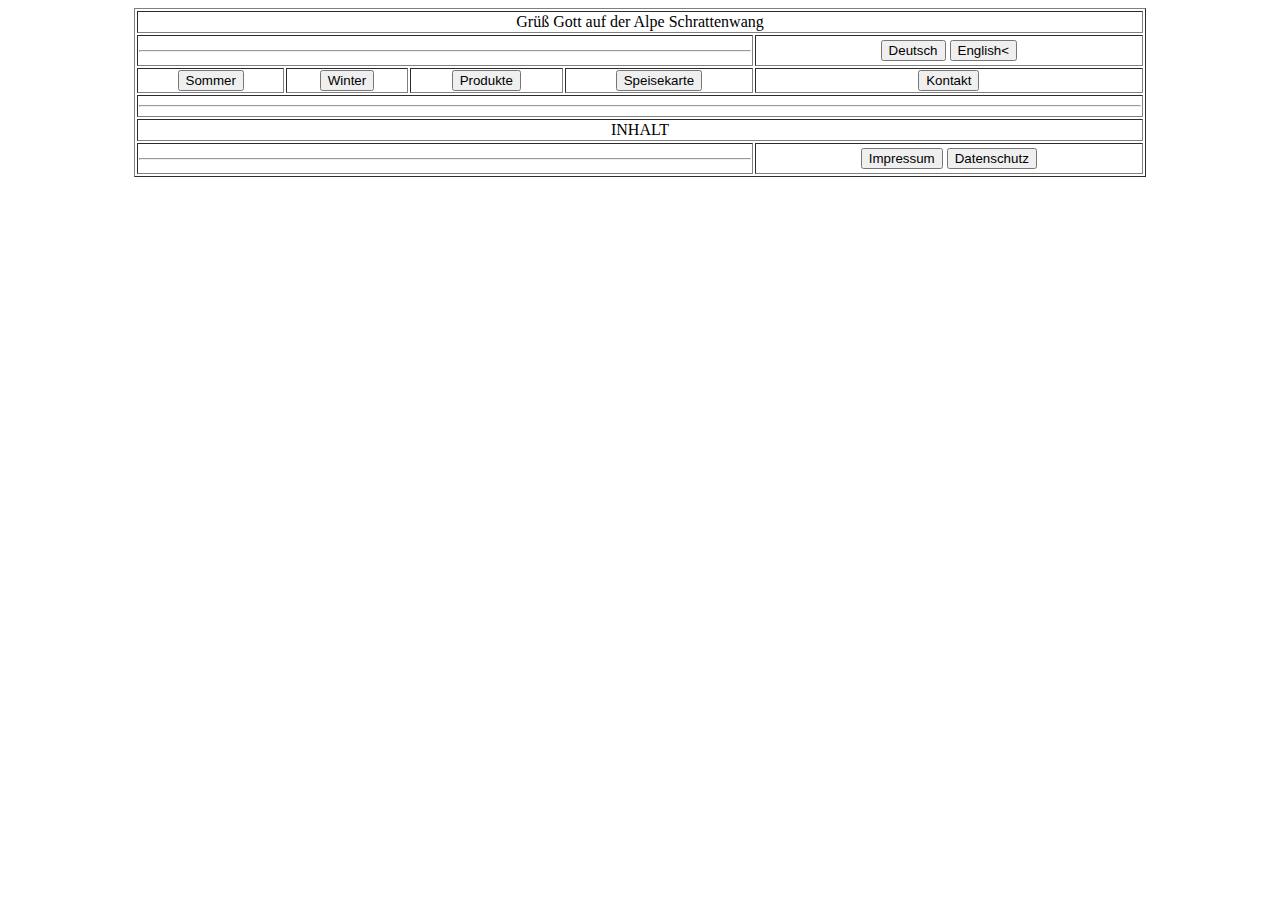
==== ger/datenschutz.html @ 68963b75 "Initial commit" ====
<!DOCTYPE html>
<html lang="en">
<head>
    <meta charset="UTF-8">
    <title>Datenschutz</title>
</head>
<body>
<table border="1" align="center" width="80%%">
    <tr><td align="center" colspan="5"> Grüß Gott auf der Alpe Schrattenwang</td></tr>
    <tr>
        <td align="center" colspan="4"><hr></td>
        <td align="center">
            <table>
                <tr>
                    <td align="center"><form method="post" action="ger/impressum.html"> <input type="submit" value="Deutsch"></form></td>
                    <td align="center"><form method="post" action="ger/datenschutz.html"> <input type="submit" value="English<"></form></td>
                </tr>
            </table>
        </td>
    </tr>
    <tr>
        <td align="center"><form method="post" action="ger/sommer.html"> <input type="submit" value="Sommer"></form></td>
        <td align="center"><form method="post" action="ger/winter.html"> <input type="submit" value="Winter"></form></td>
        <td align="center"><form method="post" action="ger/produkte.html"> <input type="submit" value="Produkte"></form></td>
        <td align="center"><form method="post" action="ger/speisekarte.html"> <input type="submit" value="Speisekarte"></form></td>
        <td align="center"><form method="post" action="ger/kontakt.html"> <input type="submit" value="Kontakt"></form></td>
    </tr>
    <tr><td align="center" colspan="5"><hr></r></td></tr>
    <tr><td align="center" colspan="5">INHALT</td></tr>
    <tr>
        <td align="center" colspan="4"><hr></td>
        <td align="center">
            <table>
                <tr>
                    <td align="center"><form method="post" action="ger/impressum.html"> <input type="submit" value="Impressum"></form></td>
                    <td align="center"><form method="post" action="ger/datenschutz.html"> <input type="submit" value="Datenschutz"></form></td>
                </tr>
            </table>
        </td>

    </tr>
</table>
</body>
</html>
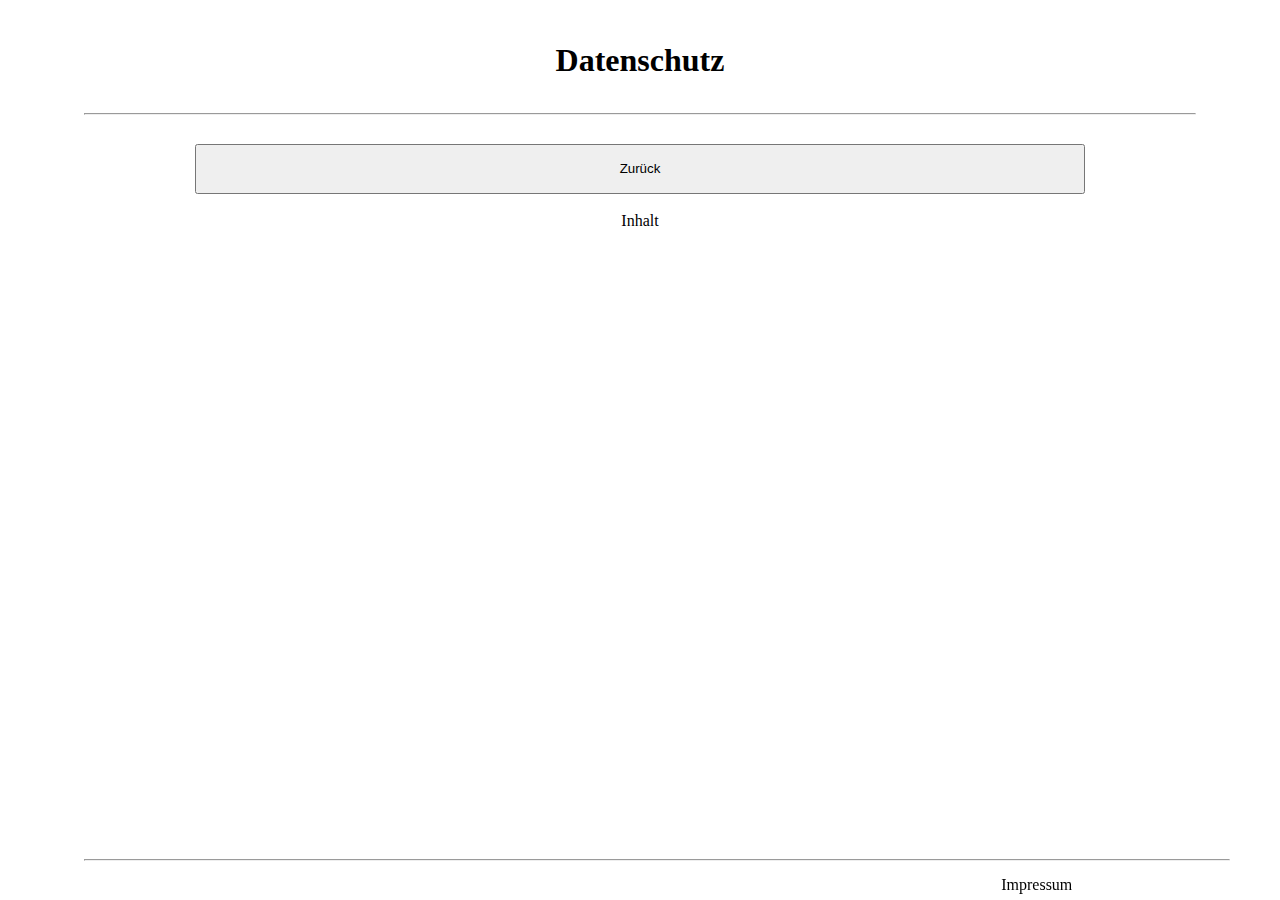
==== commit 95412551: "a" ====
--- a/ger/datenschutz.html
+++ b/ger/datenschutz.html
@@ -1,44 +1,68 @@
 <!DOCTYPE html>
-<html lang="en">
+<html lang="de">
 <head>
+    <link href="/style/style.css" rel="stylesheet" type="text/css">
     <meta charset="UTF-8">
-    <title>Datenschutz</title>
+    <title> Datenschutz</title>
 </head>
 <body>
-<table border="1" align="center" width="80%%">
-    <tr><td align="center" colspan="5"> Grüß Gott auf der Alpe Schrattenwang</td></tr>
+
+<table  align="center" width="90%" height="100%" cellspacing="5px" cellpadding="5%">
     <tr>
-        <td align="center" colspan="4"><hr></td>
         <td align="center">
-            <table>
+            <table width="100%">
+                <tr><td align="center"> <h1> Datenschutz </h1> </td></tr>
+                <tr><td align="center"> <hr></td></tr>
+            </table>
+        </td>
+    </tr>
+
+    <tr>
+        <td align="center">
+            <table width="100%">
                 <tr>
-                    <td align="center"><form method="post" action="ger/impressum.html"> <input type="submit" value="Deutsch"></form></td>
-                    <td align="center"><form method="post" action="ger/datenschutz.html"> <input type="submit" value="English<"></form></td>
+                    <td align="center">
+                        <a href="https://github.com/SpaRaw/AlpeSchrattenwang.github.io/blob/e8ddaf2efeb0924cd274e62c02d2ebc101bda3ce/index.html"> <button class="link_button"> Zurück</button> </a>
+                    </td>
                 </tr>
             </table>
         </td>
     </tr>
+
     <tr>
-        <td align="center"><form method="post" action="ger/sommer.html"> <input type="submit" value="Sommer"></form></td>
-        <td align="center"><form method="post" action="ger/winter.html"> <input type="submit" value="Winter"></form></td>
-        <td align="center"><form method="post" action="ger/produkte.html"> <input type="submit" value="Produkte"></form></td>
-        <td align="center"><form method="post" action="ger/speisekarte.html"> <input type="submit" value="Speisekarte"></form></td>
-        <td align="center"><form method="post" action="ger/kontakt.html"> <input type="submit" value="Kontakt"></form></td>
+        <td align="center">
+            Inhalt
+        </td>
     </tr>
-    <tr><td align="center" colspan="5"><hr></r></td></tr>
-    <tr><td align="center" colspan="5">INHALT</td></tr>
+
     <tr>
-        <td align="center" colspan="4"><hr></td>
         <td align="center">
-            <table>
+            <table width="90%" class="footer">
+                <tr><td align="center"><hr></td></tr>
                 <tr>
-                    <td align="center"><form method="post" action="ger/impressum.html"> <input type="submit" value="Impressum"></form></td>
-                    <td align="center"><form method="post" action="ger/datenschutz.html"> <input type="submit" value="Datenschutz"></form></td>
+                    <td align="center">
+                        <table width="100%">
+                            <tr>
+                                <td align="center">
+                                    &nbsp;
+                                </td>
+                                <td class="footer_element">
+                                    <a href="https://github.com/SpaRaw/AlpeSchrattenwang.github.io/blob/e8ddaf2efeb0924cd274e62c02d2ebc101bda3ce/ger/impressum.html" class="link"> Impressum</a>
+                                </td>
+                            </tr>
+                        </table>
+                    </td>
                 </tr>
             </table>
         </td>
-
     </tr>
 </table>
+
+
+
+
+
+
 </body>
+
 </html>--- a/style/style.css
+++ b/style/style.css
@@ -0,0 +1,33 @@
+.footer{
+    position: fixed;
+    bottom: 0;
+}
+
+.footer_element{
+    width:20%;
+}
+
+.link{
+    text-decoration: none;
+    color:black;
+}
+
+.link_button{
+    width:80%;
+    height:50px;
+}
+
+button_style{
+    width:80%;
+    height:50px;
+    background-color: #999999;
+    border: none;
+    color: whitesmoke;
+    padding: 20px 34px;
+    text-align: center;
+    text-decoration: none;
+    display: inline-block;
+    font_size: 20px;
+    margin: 4px 2px;
+    curdor: pointer;
+}